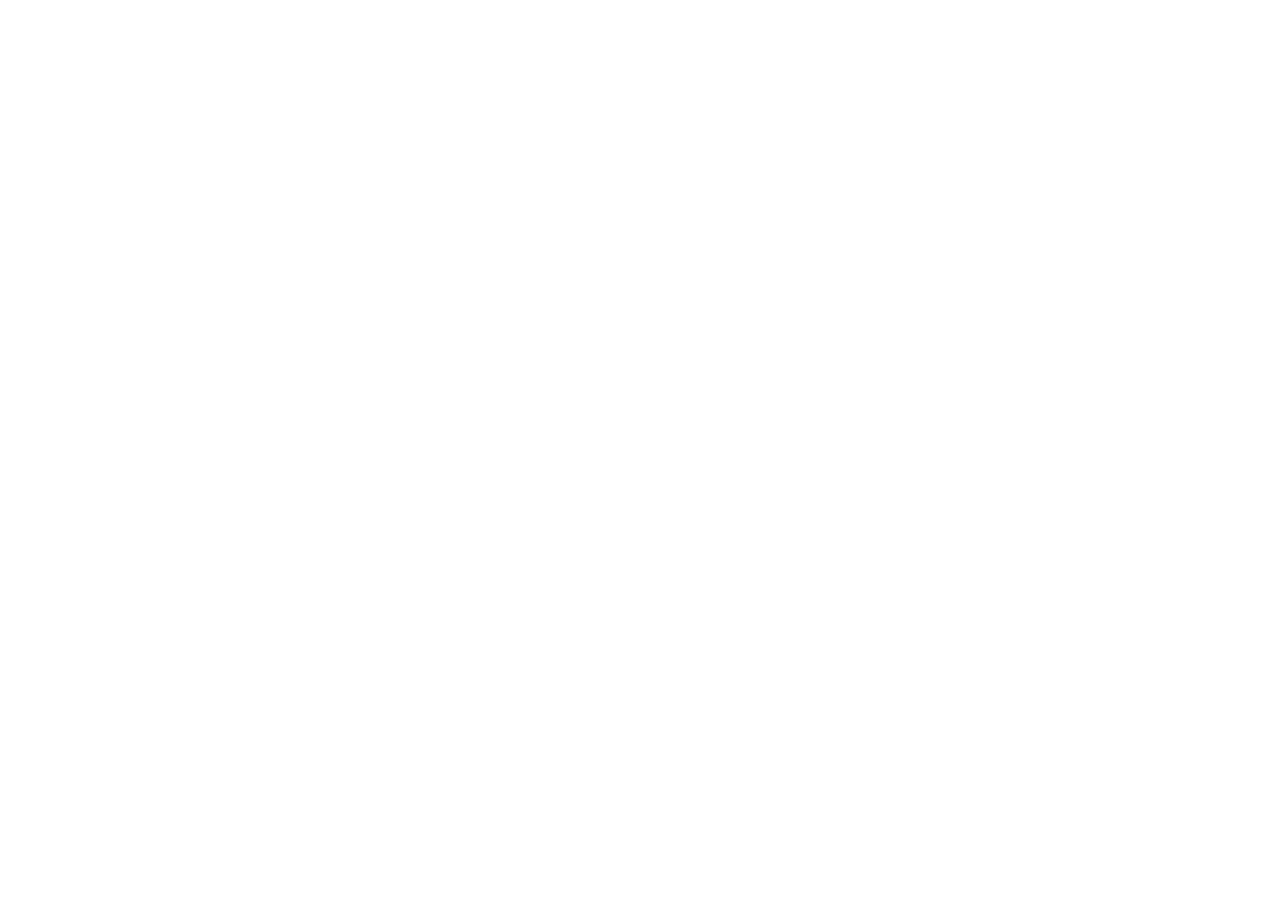
==== templates/index.html @ 36c90031 "mergin git ignores" ====
<!DOCTYPE html>
<html lang="en">
<head>
    <meta charset="UTF-8">
    <meta http-equiv="X-UA-Compatible" content="IE=edge">
    <meta name="viewport" content="width=device-width, initial-scale=1.0">
    <title>Document</title>
</head>
<body>
    
</body>
</html>
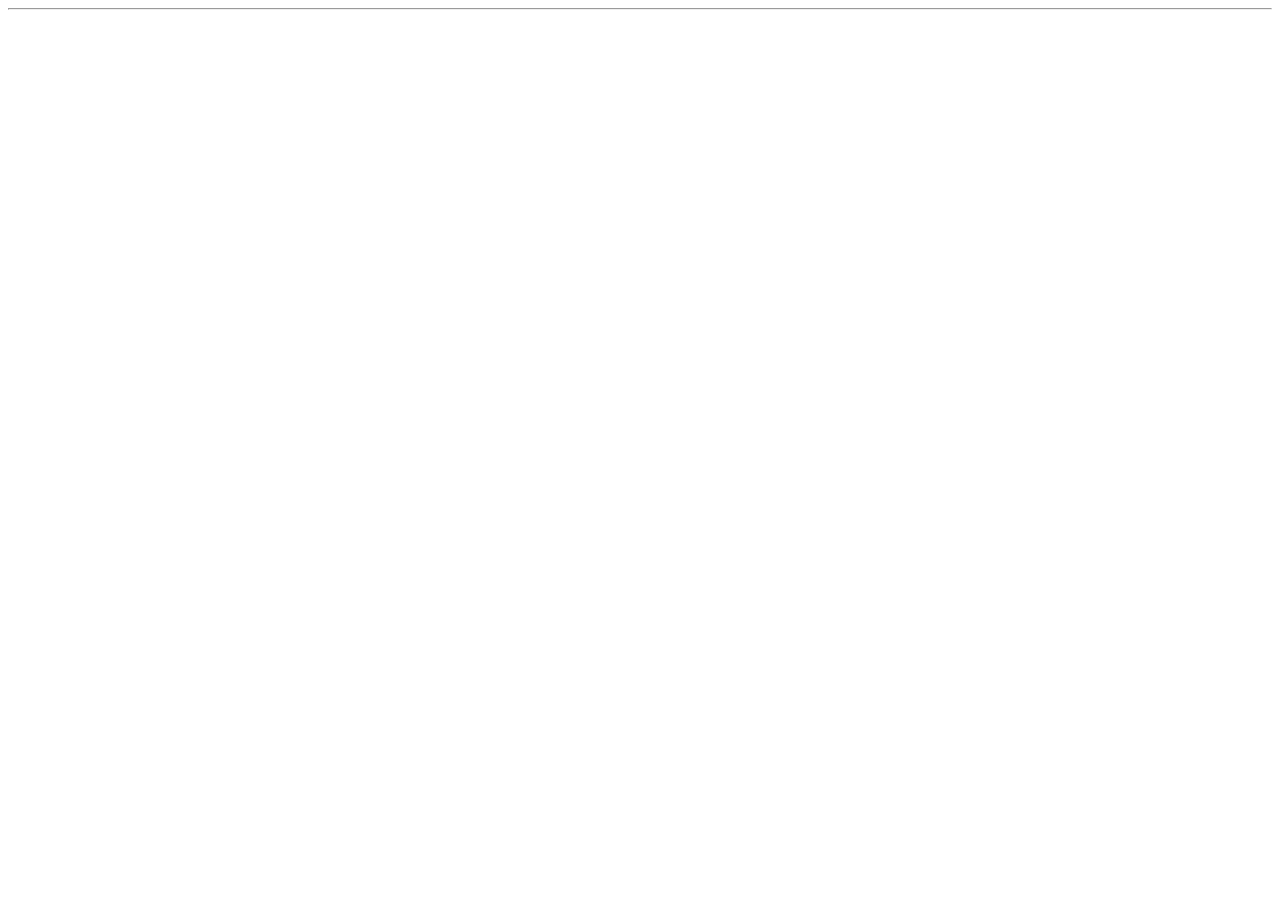
==== commit 52d7863e: "Integrating" ====
--- a/templates/index.html
+++ b/templates/index.html
@@ -1,12 +1,21 @@
 <!DOCTYPE html>
-<html lang="en">
-<head>
-    <meta charset="UTF-8">
-    <meta http-equiv="X-UA-Compatible" content="IE=edge">
-    <meta name="viewport" content="width=device-width, initial-scale=1.0">
-    <title>Document</title>
-</head>
-<body>
-    
-</body>
-</html>+<html>
+  <head>
+    <title>Route Safety Lookup</title>
+    <link rel="stylesheet" type="text/css" href="static/style.css" />
+  </head>
+  <body>
+    <!-- <h1>GOOGLE MAP API</h1> -->
+    <hr>
+    <div id="map-canvas"></div>
+    <script
+      src="https://maps.googleapis.com/maps/api/js?key=AIzaSyBsdj_RYfwK4Zk60nfD6Y4AFBDZnQM9Wys"
+    ></script>
+    <div id="scores" class = "box">
+    </div>
+    <script type="text/javascript" src="{{ url_for('static', filename='script.js') }}"></script>
+    <script>
+      var me = document.currentScript;
+    </script>
+  </body>
+</html>
